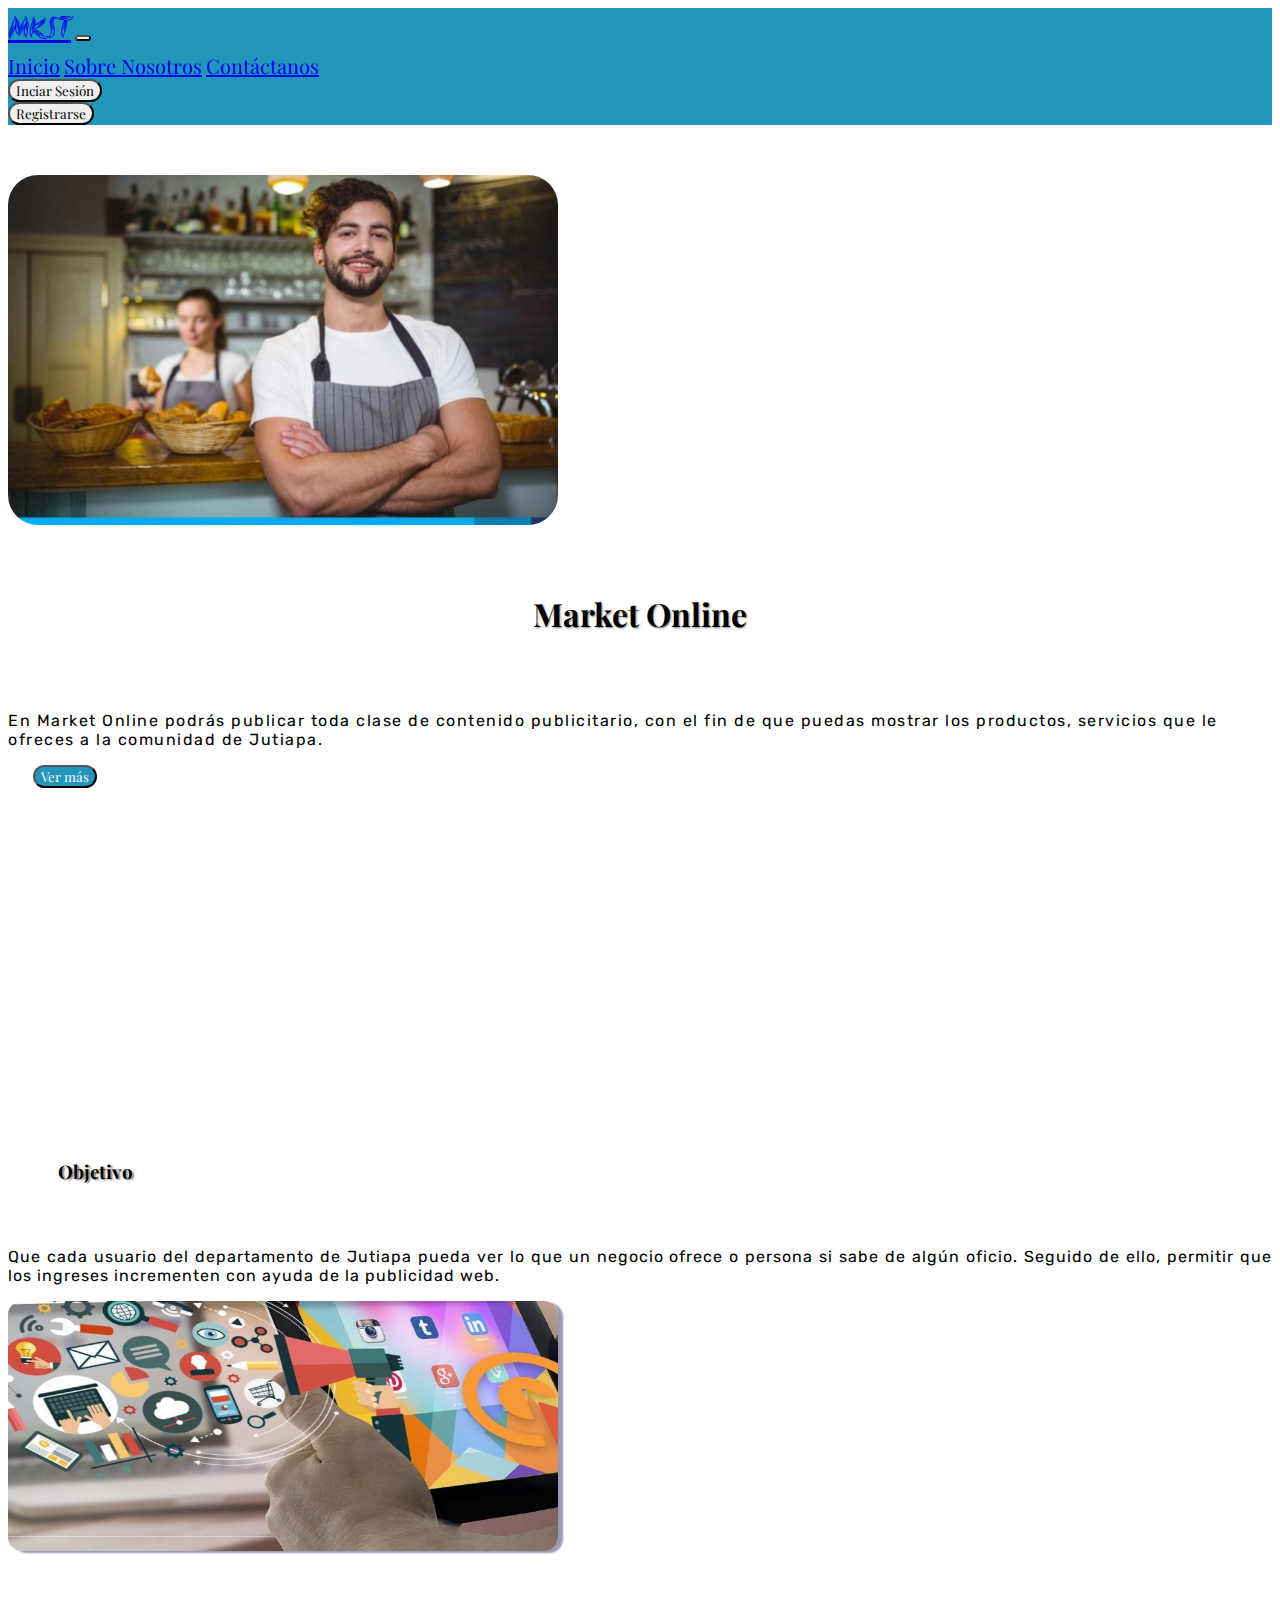
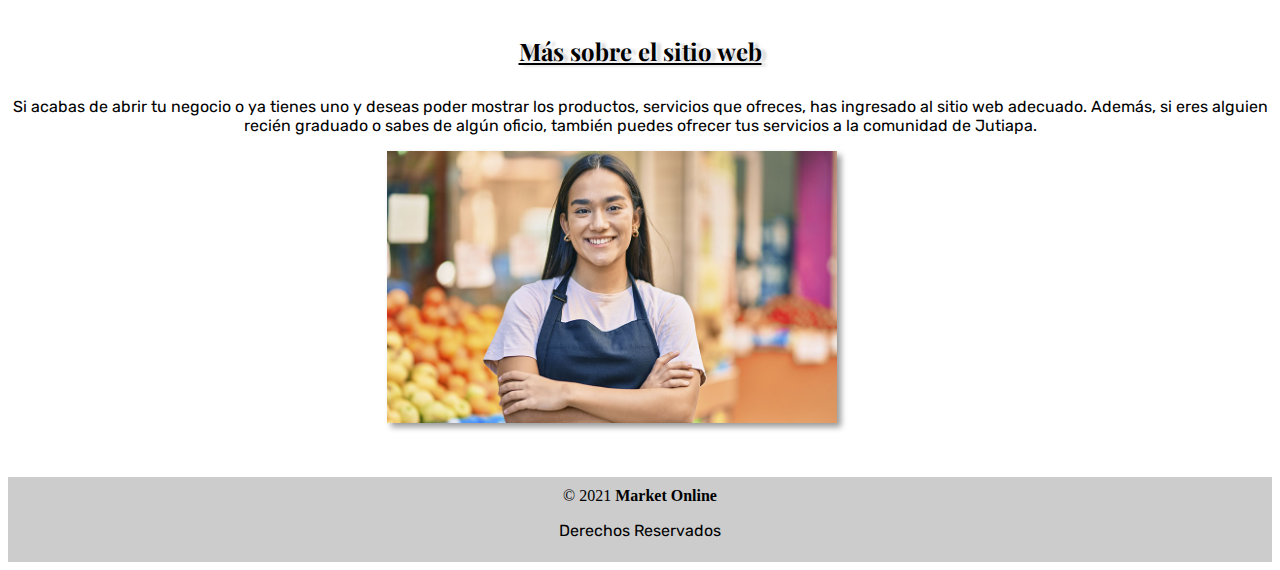
==== index.html @ 3d2776ba "Mi primer Commit" ====
<!DOCTYPE html>
<html lang="en">

<head>
    <meta charset="UTF-8">
    <meta http-equiv="X-UA-Compatible" content="IE=edge">
    <meta name="viewport" content="width=device-width, initial-scale=1.0">
    <title>Market Online</title>
</head>
<!-- Estilos personalizados-->
<link rel="stylesheet" href="./assets/styles/css/style.css">

<link rel="preconnect" href="https://fonts.googleapis.com">
<link rel="preconnect" href="https://fonts.gstatic.com" crossorigin>
<link href="https://fonts.googleapis.com/css2?family=Akronim&display=swap" rel="stylesheet">

<link rel="preconnect" href="https://fonts.googleapis.com">
<link rel="preconnect" href="https://fonts.gstatic.com" crossorigin>
<link href="https://fonts.googleapis.com/css2?family=Playfair+Display:ital,wght@0,400;1,500&display=swap" rel="stylesheet">

<link rel="preconnect" href="https://fonts.googleapis.com">
<link rel="preconnect" href="https://fonts.gstatic.com" crossorigin>
<link href="https://fonts.googleapis.com/css2?family=Rubik&display=swap" rel="stylesheet">
<!-- Estilos personalizados-->

<link href="https://cdn.jsdelivr.net/npm/bootstrap@5.1.3/dist/css/bootstrap.min.css" rel="stylesheet" integrity="sha384-1BmE4kWBq78iYhFldvKuhfTAU6auU8tT94WrHftjDbrCEXSU1oBoqyl2QvZ6jIW3" crossorigin="anonymous">
<script src="https://cdn.jsdelivr.net/npm/bootstrap@5.1.3/dist/js/bootstrap.bundle.min.js" integrity="sha384-ka7Sk0Gln4gmtz2MlQnikT1wXgYsOg+OMhuP+IlRH9sENBO0LRn5q+8nbTov4+1p" crossorigin="anonymous"></script>



<body>
    <!-- Barra de Navegación-->
    <header class="header">
        <nav class="navbar navbar-expand-lg navbar-dark bg-dark">
            <div class="container-fluid">
                <a class="navbar-brand logo" href="#">MKST</a>
                <button class="navbar-toggler" type="button" data-bs-toggle="collapse" data-bs-target="#navbarNavAltMarkup" aria-controls="navbarNavAltMarkup" aria-expanded="false" aria-label="Toggle navigation">
            <span class="navbar-toggler-icon"></span>
          </button>
                <div class="collapse navbar-collapse" id="navbarNavAltMarkup">
                    <div class="navbar-nav ">
                        <a class="nav-link active" aria-current="page" href="index.html">Inicio</a>
                        <a class="nav-link" href="about.html">Sobre Nosotros</a>
                        <a class="nav-link" href="#">Contáctanos</a>
                    </div>
                </div>
                <!-- Boton iniciar sesión y registrar-->
                <div>
                    <button type="button" class="btn btn-light"><a href="login.html"> Inciar Sesión</a></button>
                </div>
                <div>
                    <button type="button" class="btn btn-light"><a href="register.html"> Registrarse</a></button>
                </div>
            </div>
        </nav>
    </header>
    <!-- Barra de Navegación-->

    <!-- Container -->
    <div class="container">
        <!-- Presentación del sitio web -->
        <div class="row row-cols-2">
            <div class="col">
                <div class="info-img">
                    <img src="./assets/img/Qué-es-una-Empresa-Pequeña-8211-Todo-lo-que-has-de-Saber-639.jpg" alt="">
                </div>

            </div>
            <div class="col">
                <div class="info-t">
                    <h1>Market Online</h1>
                </div>
                <div class="info-p">
                    <p>
                        En Market Online podrás publicar toda clase de contenido publicitario, con el fin de que puedas mostrar los productos, servicios que le ofreces a la comunidad de Jutiapa.
                    </p>
                    <button type="button" class="btn btn-primary btn-more"><a href="#">Ver más</a></button>

                </div>
            </div>
        </div>
        <!-- END Presentación del sitio web -->
        <!--Objetivo-->
        <div class="row row-cols-2 obj">
            <div class="col">
                <div class="obj-t">
                    <h3>Objetivo</h3>
                </div>
                <div class="obj-p">
                    <p>Que cada usuario del departamento de Jutiapa pueda ver lo que un negocio ofrece o persona si sabe de algún oficio. Seguido de ello, permitir que los ingreses incrementen con ayuda de la publicidad web. </p>
                </div>
            </div>
            <div class="col">
                <div class="obj-img">
                    <img src="./assets/img/publicidad.jpg" alt="">
                </div>

            </div>
        </div>
        <!--End Objetivo-->

        <!-- Información -->
        <div class="row">
            <div class="more-info">
                <h2>Más sobre el sitio web</h2>
            </div>
            <div class="more-description">
                <p>
                    Si acabas de abrir tu negocio o ya tienes uno y deseas poder mostrar los productos, servicios que ofreces, has ingresado al sitio web adecuado. Además, si eres alguien recién graduado o sabes de algún oficio, también puedes ofrecer tus servicios a la
                    comunidad de Jutiapa. </p>
            </div>
            <div class="more-img">
                <img src="./assets/img/more.jpg" alt="">
            </div>
        </div>
        <!-- END Información -->


    </div>

    <!-- END Container-->


    <!--Footer  -->
    <footer class="bg-light text-center text-lg-start">
        <!-- Copyright -->
        <div class="footer">
            © 2021 <strong>Market Online</strong>
            <p>Derechos Reservados</p>
        </div>
        <!-- Copyright -->
    </footer>
    <!--Footer  -->
</body>


<script src="https://cdn.jsdelivr.net/npm/@popperjs/core@2.10.2/dist/umd/popper.min.js" integrity="sha384-7+zCNj/IqJ95wo16oMtfsKbZ9ccEh31eOz1HGyDuCQ6wgnyJNSYdrPa03rtR1zdB" crossorigin="anonymous"></script>
<script src="https://cdn.jsdelivr.net/npm/bootstrap@5.1.3/dist/js/bootstrap.min.js" integrity="sha384-QJHtvGhmr9XOIpI6YVutG+2QOK9T+ZnN4kzFN1RtK3zEFEIsxhlmWl5/YESvpZ13" crossorigin="anonymous"></script>

</html>
---- assets/styles/css/style.css ----
h1,
h2,
h3,
a {
    font-family: 'Playfair Display', serif;
}

p {
    font-family: 'Rubik', sans-serif;
}

html,
body {
    overflow-x: hidden;
}

.header .navbar {
    background-color: #2195BA !important;
}

.header button {
    margin-right: 15px;
    border-radius: 16px;
}

.header button:hover {
    background: #2195BA;
    color: white;
}

.header button a {
    text-decoration: none;
    color: black;
}

.header .navbar-dark .navbar-brand {
    font-family: 'Akronim', cursive;
    font-size: 30px;
}

.navbar-dark .navbar-nav .nav-link {
    font-size: 20px;
}

.container {
    margin-top: 50px;
}

.container .info-img img {
    width: 550px;
    height: 350px;
    border-radius: 30px;
}

.container .info-t {
    margin-top: 5%;
    text-align: center;
}

.container .info-t h1 {
    font-weight: bold;
    text-shadow: 1px 1px 2px gray;
}

.container .info-p {
    margin-top: 6%;
    letter-spacing: 1.5px;
}

.container .btn-more {
    border-radius: 20px;
    margin-left: 25px;
}

.container .btn-more a {
    text-decoration: none;
    color: white;
}

.container .obj {
    margin-top: 80px;
    margin-bottom: 40px;
}

.container .obj-t h3 {
    font-weight: bold;
    text-shadow: 1.5px 1px 2px grey;
    margin-left: 50px;
}

.container .obj-p p {
    text-align: justify;
    letter-spacing: 1px;
    margin-top: 5%;
}

.container .obj-img img {
    width: 550px;
    height: 250px;
    border-radius: 14px;
    box-shadow: 5px 2px 2px #9999B4;
    margin-bottom: 40px;
}

.footer {
    height: 65px;
    text-align: center;
    background-color: rgba(0, 0, 0, 0.2);
    padding-top: 10px;
    padding-bottom: 10px;
}

.container .more-info h2 {
    text-align: center;
    font-weight: bold;
    text-decoration: underline;
    text-shadow: 5px 1px 3px #cccc;
    margin-bottom: 30px;
    margin-top: 40px;
}

.container .more-description p {
    text-align: center;
}

.container .more-img img {
    width: 450px;
    margin-left: 30%;
    margin-bottom: 50px;
    box-shadow: 4px 4px 6px rgba(0, 0, 0, 0.4);
}


/**
style register.html
**/

.container .register button {
    background-color: #2195BA;
    margin-bottom: 50px;
}


/*style login.html*/

.container .btn-primary {
    background-color: #2195BA !important;
    margin-bottom: 23%;
}

.container .btn-primary:hover {
    background-color: #1a728f !important;
    box-shadow: 2px 2px 5px rgba(0, 0, 0, 0.4) !important;
    color: white;
}


/*
style about.html
*/

.container .about-t h1 {
    text-align: center;
    font-weight: bold;
}
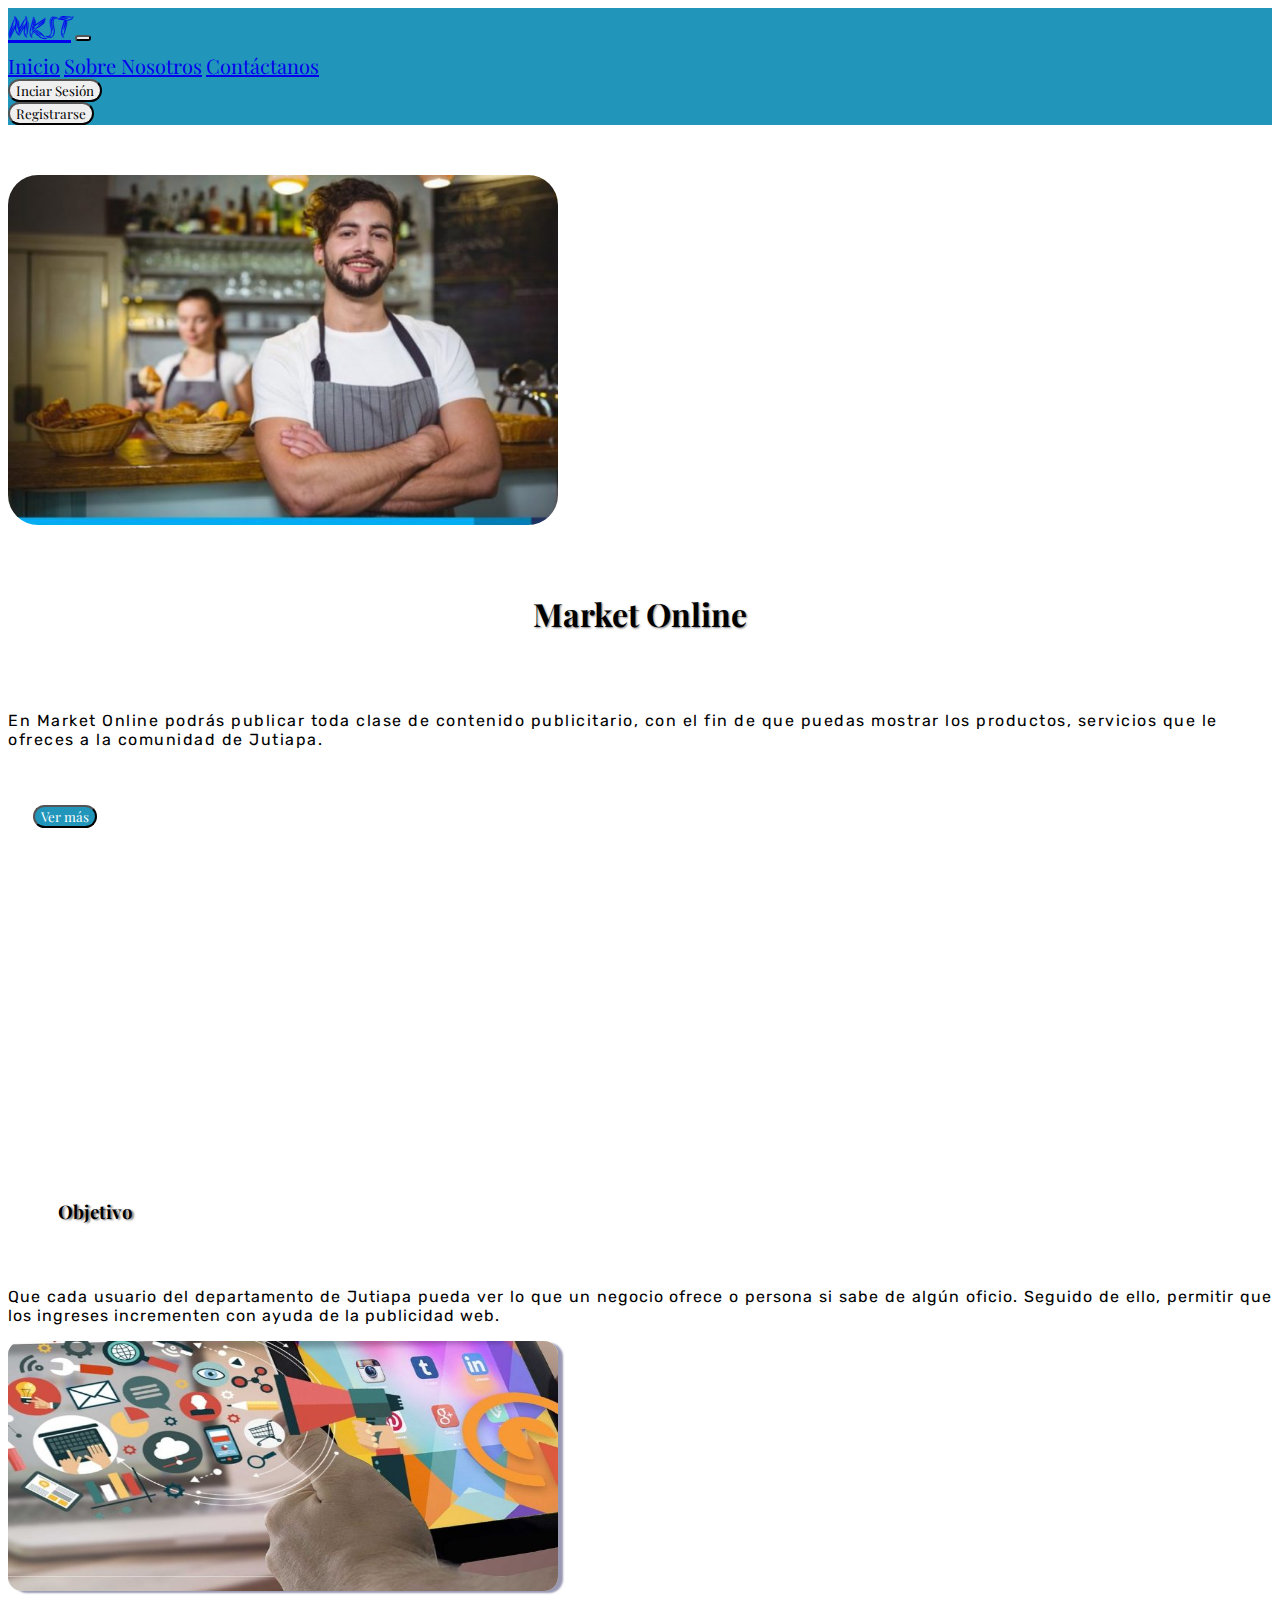
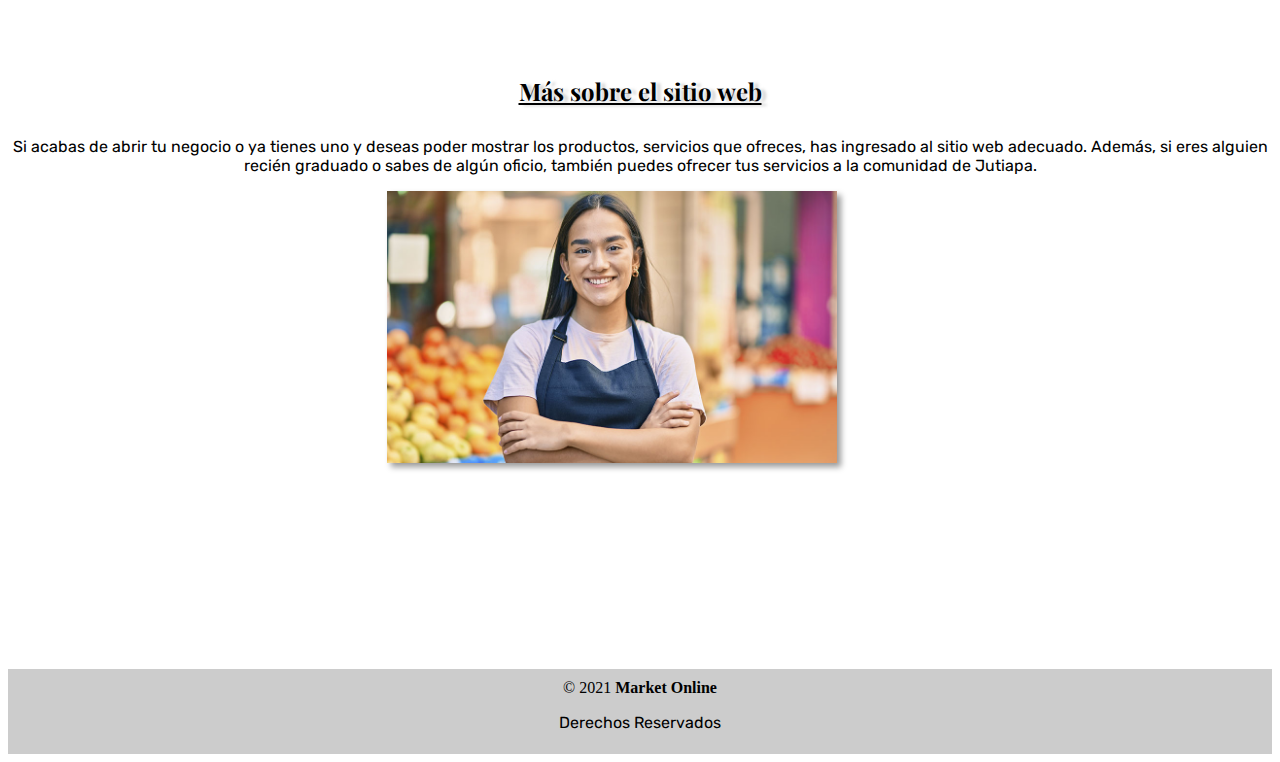
==== commit 9e2cedc6: "Segundo Commit" ====
--- a/index.html
+++ b/index.html
@@ -41,7 +41,7 @@
                     <div class="navbar-nav ">
                         <a class="nav-link active" aria-current="page" href="index.html">Inicio</a>
                         <a class="nav-link" href="about.html">Sobre Nosotros</a>
-                        <a class="nav-link" href="#">Contáctanos</a>
+                        <a class="nav-link" href="contact.html">Contáctanos</a>
                     </div>
                 </div>
                 <!-- Boton iniciar sesión y registrar-->
@@ -74,7 +74,7 @@
                     <p>
                         En Market Online podrás publicar toda clase de contenido publicitario, con el fin de que puedas mostrar los productos, servicios que le ofreces a la comunidad de Jutiapa.
                     </p>
-                    <button type="button" class="btn btn-primary btn-more"><a href="#">Ver más</a></button>
+                    <button type="button" class="btn btn-primary btn-more"><a href="about.html">Ver más</a></button>
 
                 </div>
             </div>
--- a/assets/styles/css/style.css
+++ b/assets/styles/css/style.css
@@ -162,4 +162,36 @@
 .container .about-t h1 {
     text-align: center;
     font-weight: bold;
+}
+
+.container .about-description p {
+    text-align: center;
+    letter-spacing: 3px;
+    font-size: 20px;
+    margin-top: 20px;
+    margin-bottom: 40px;
+}
+
+.container .about-fin h2 {
+    text-align: center;
+    font-weight: bold;
+}
+
+.container .about-fin-description p {
+    text-align: center;
+    letter-spacing: 3px;
+    margin-bottom: 30px;
+    margin-top: 30px;
+    font-size: 20px;
+}
+
+.footer {
+    margin-top: 12%;
+}
+
+
+/*Style contact*/
+
+.container .btn-primary {
+    margin-top: 40px;
 }